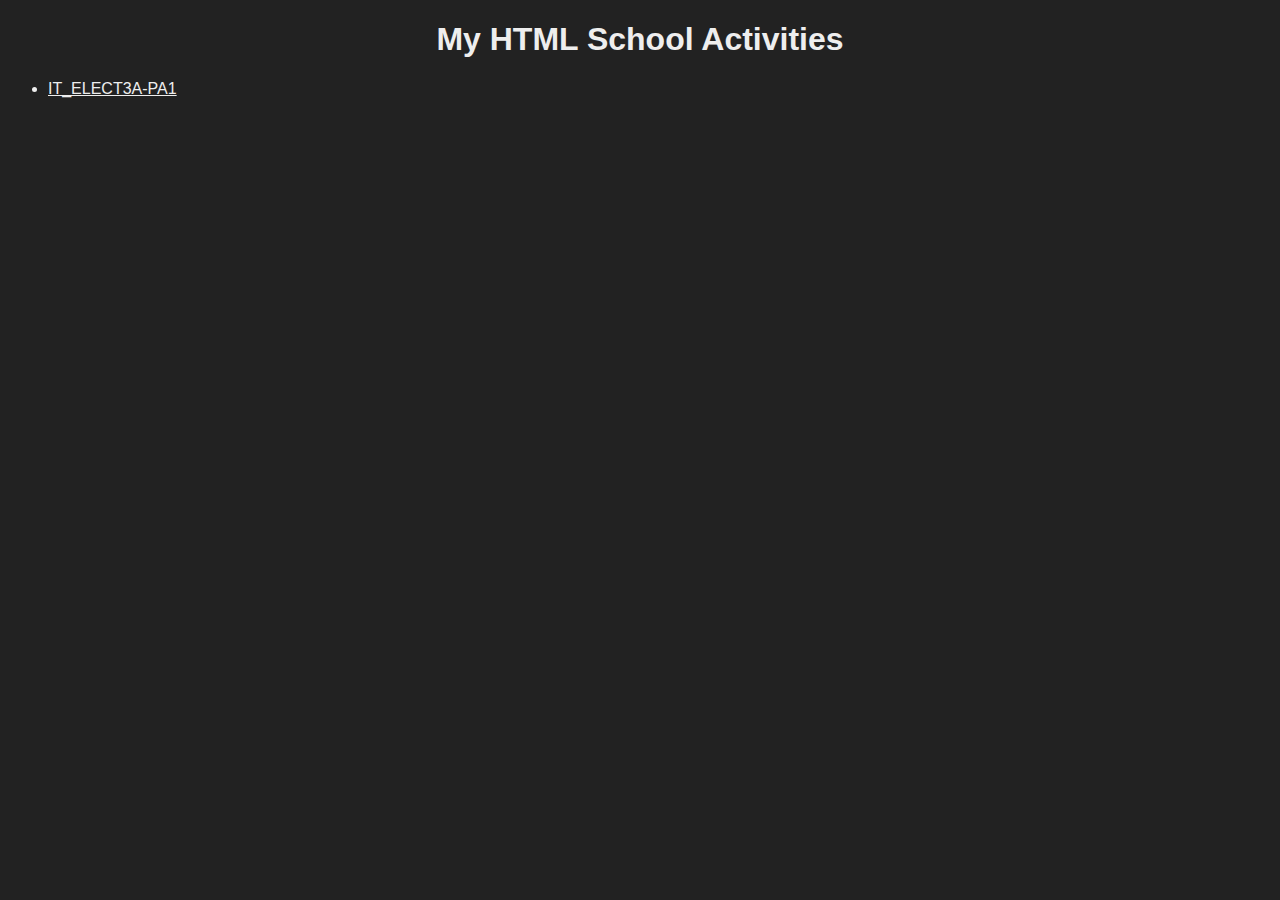
==== index.html @ 3fa0820f "Initial commit" ====
<!DOCTYPE html>
<html lang="en">
<head>
	<meta charset="UTF-8">
	<meta name="viewport" content="width=device-width, initial-scale=1.0">
	<link rel="stylesheet" type="text/css" href="styles.css">
	<title>My HTML School Activities</title>
</head>
<body>
	<h1>My HTML School Activities</h1>
	<ul>
		<li><a href="IT_ELECT3A-PA1/index.html">IT_ELECT3A-PA1</a></li>
	</ul>
</body>
</html>
---- styles.css ----
@font-face {
	font-family: InterVariable;
	font-weight: 100 900;
	font-display: swap;
	src:  url('https://rsms.me/inter/font-files/InterVariable.woff2?v=4.0') format('woff2');
}

body {
	background-color: #222;
	color: #eee;
	font-family: InterVariable, sans-serif;
}

h1 {
	text-align: center;
}

a {
	color: #eee;
}
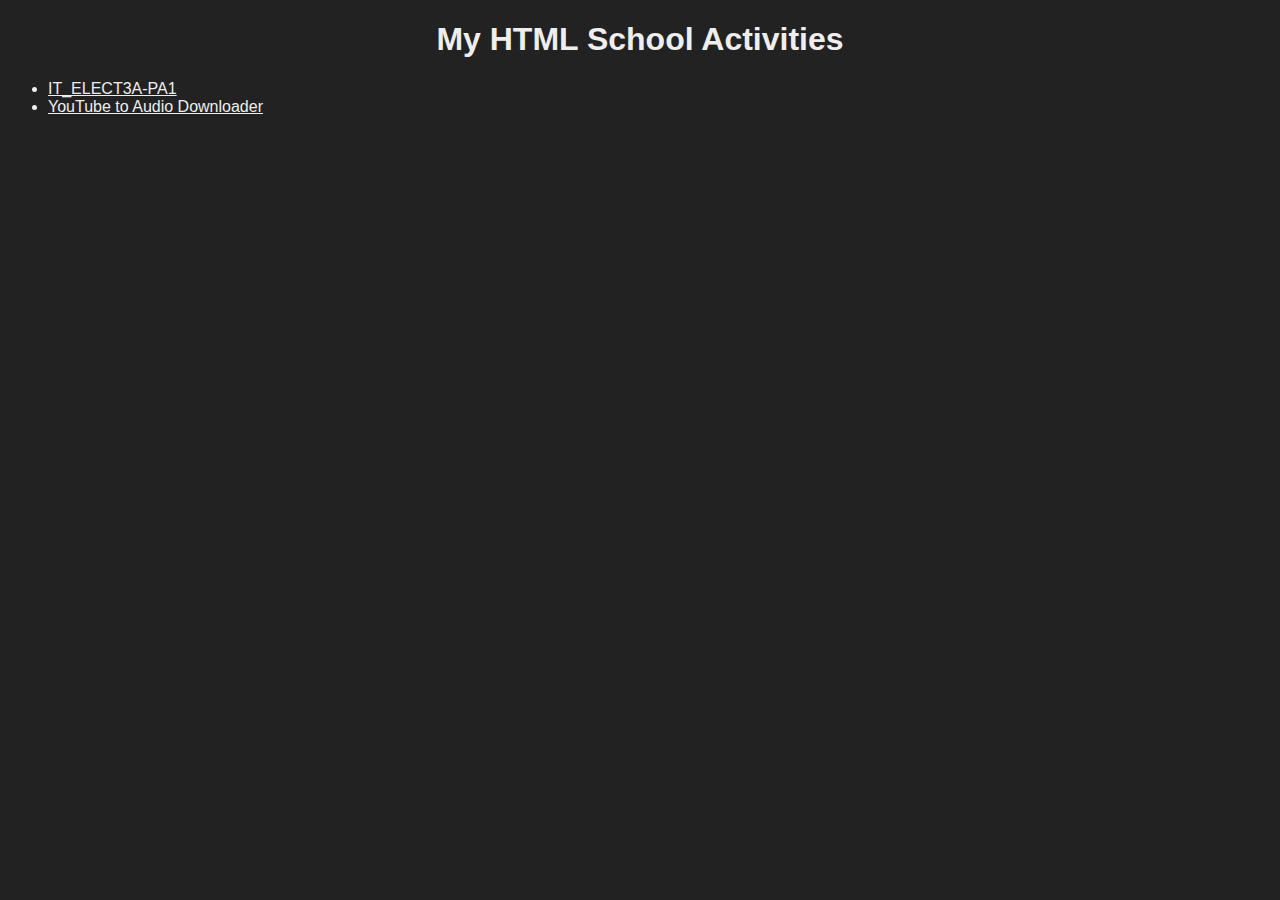
==== commit 5776bdca: "Added another file" ====
--- a/index.html
+++ b/index.html
@@ -9,7 +9,8 @@
 <body>
 	<h1>My HTML School Activities</h1>
 	<ul>
-		<li><a href="IT_ELECT3A-PA1/index.html">IT_ELECT3A-PA1</a></li>
+		<li><a href="IT_ELECT3A-PA1/">IT_ELECT3A-PA1</a></li>
+		<li><a href="youtube-to-audio-downloader/">YouTube to Audio Downloader</a></li>
 	</ul>
 </body>
 </html>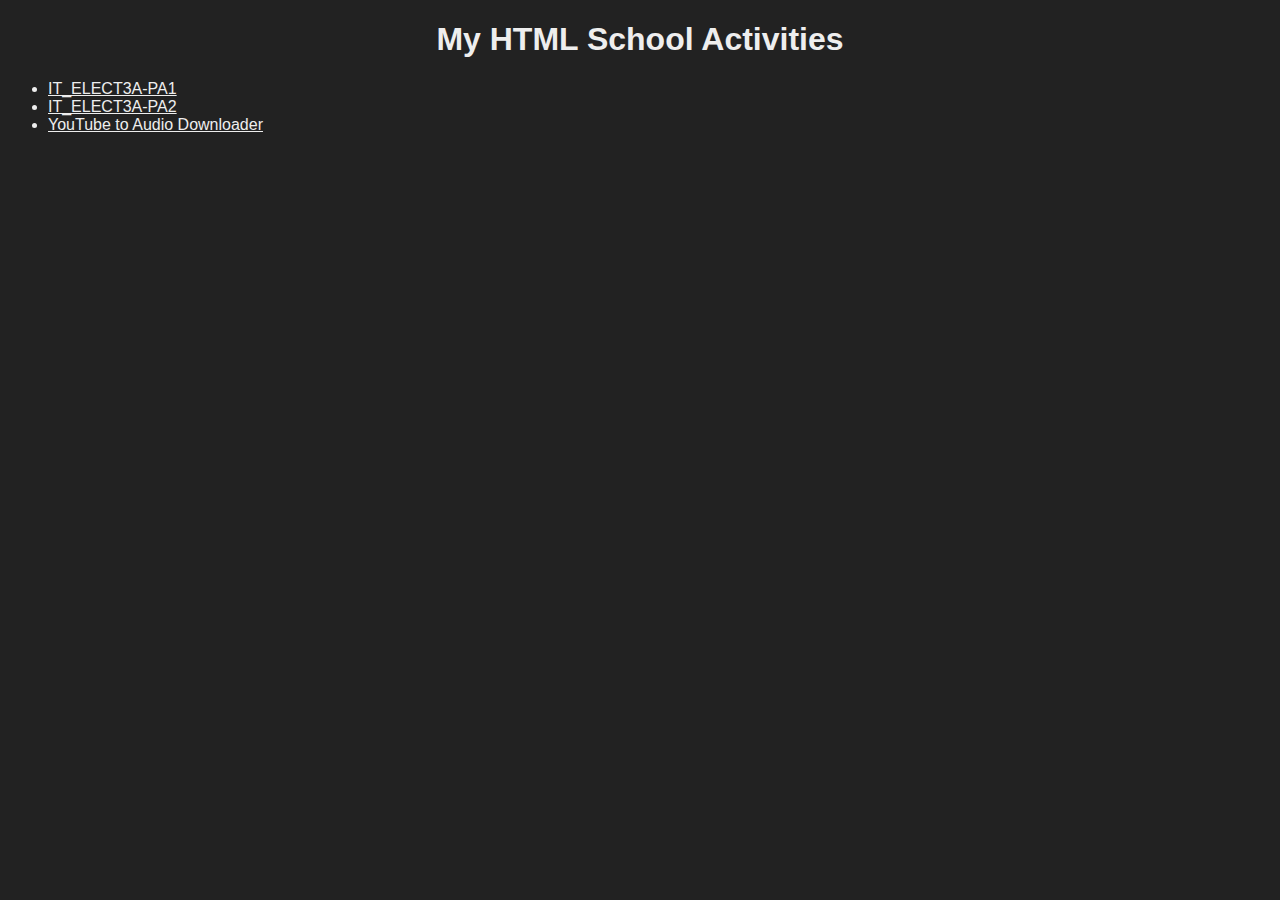
==== commit 04998d8c: "Renamed some files and added another activity" ====
--- a/index.html
+++ b/index.html
@@ -9,7 +9,8 @@
 <body>
 	<h1>My HTML School Activities</h1>
 	<ul>
-		<li><a href="IT_ELECT3A-PA1/">IT_ELECT3A-PA1</a></li>
+		<li><a href="IT_ELEC3A-PA1/">IT_ELECT3A-PA1</a></li>
+		<li><a href="IT_ELEC3A-PA2/">IT_ELECT3A-PA2</a></li>
 		<li><a href="youtube-to-audio-downloader/">YouTube to Audio Downloader</a></li>
 	</ul>
 </body>
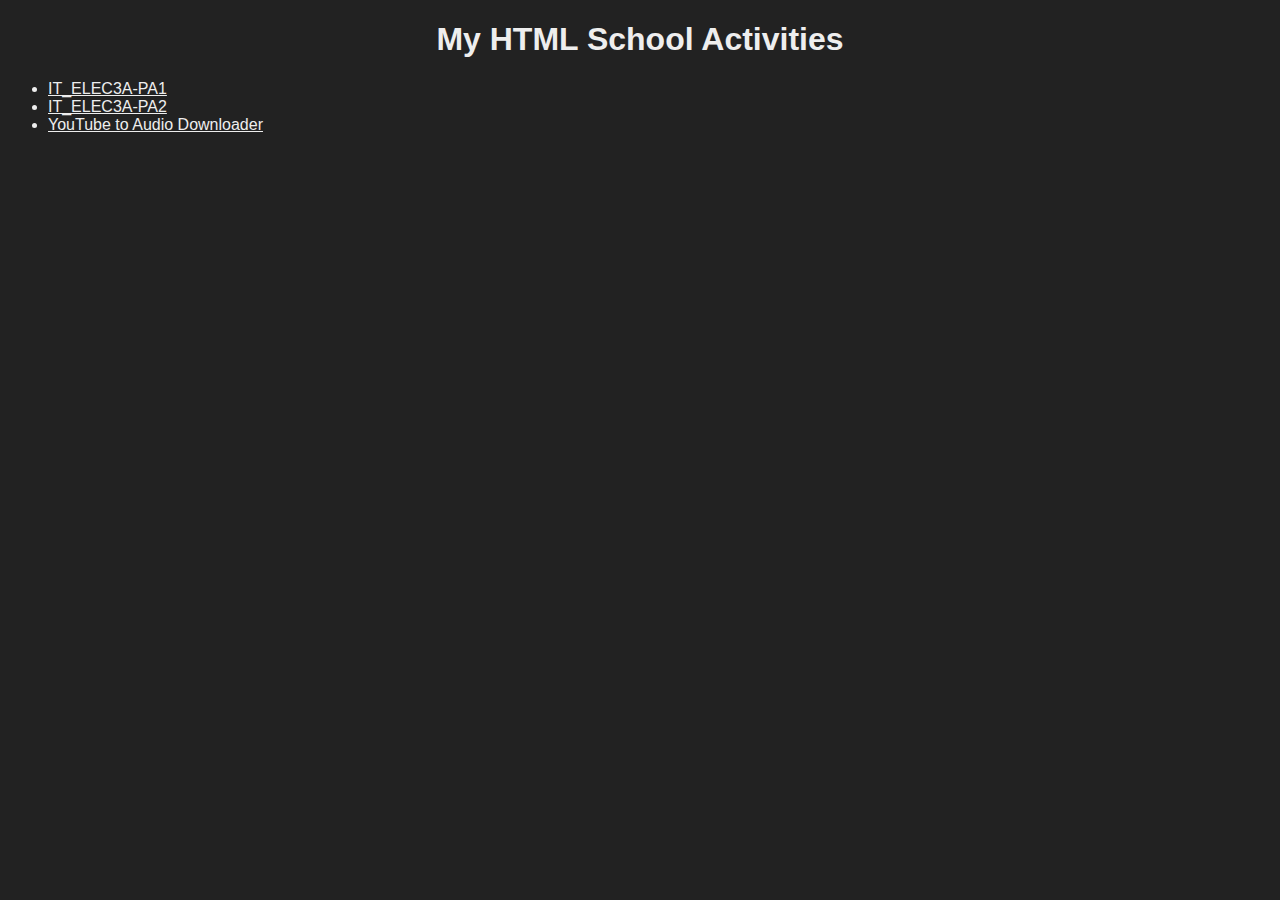
==== commit dc3ba525: "Minor revisions" ====
--- a/index.html
+++ b/index.html
@@ -9,8 +9,8 @@
 <body>
 	<h1>My HTML School Activities</h1>
 	<ul>
-		<li><a href="IT_ELEC3A-PA1/">IT_ELECT3A-PA1</a></li>
-		<li><a href="IT_ELEC3A-PA2/">IT_ELECT3A-PA2</a></li>
+		<li><a href="IT_ELEC3A-PA1/">IT_ELEC3A-PA1</a></li>
+		<li><a href="IT_ELEC3A-PA2/">IT_ELEC3A-PA2</a></li>
 		<li><a href="youtube-to-audio-downloader/">YouTube to Audio Downloader</a></li>
 	</ul>
 </body>
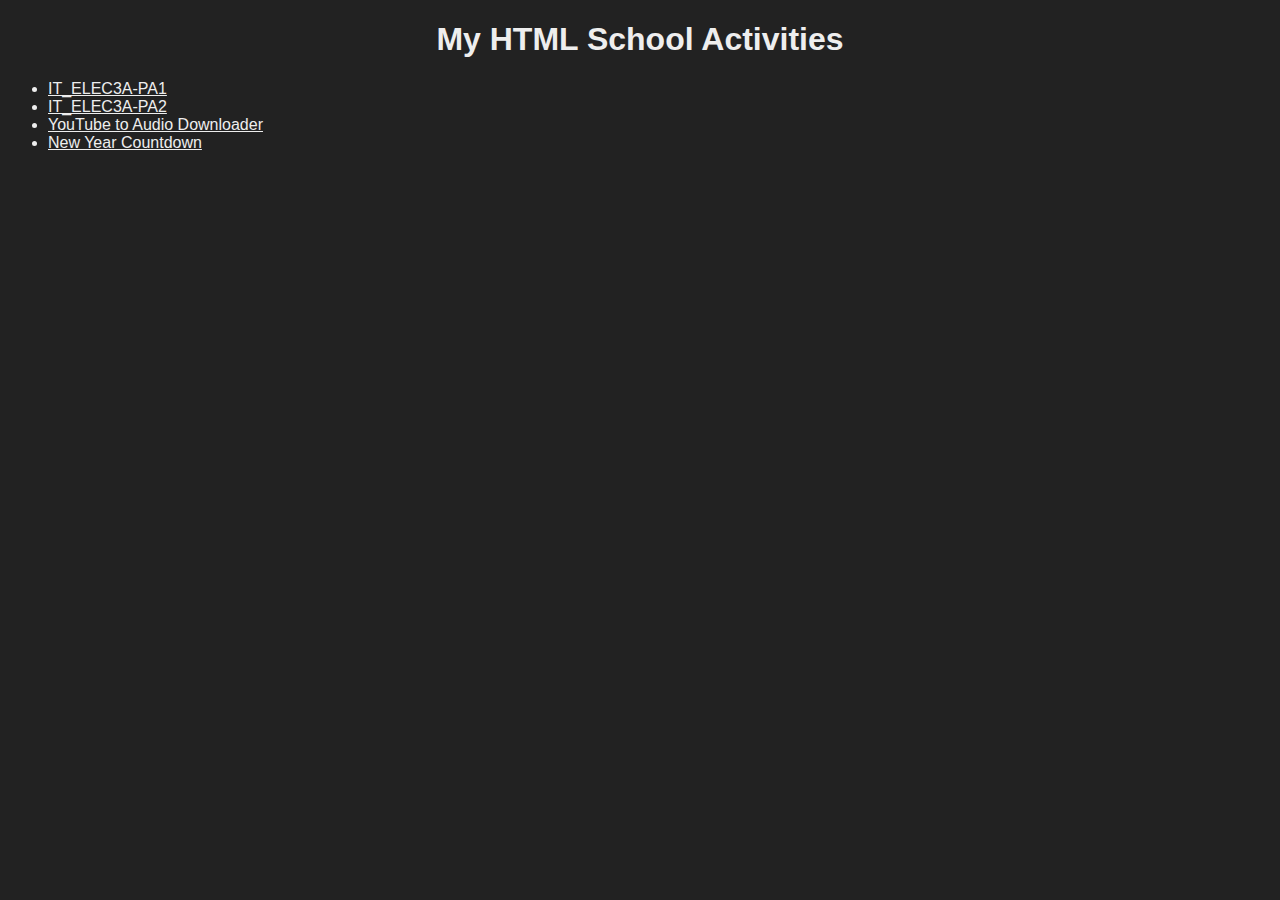
==== commit 11744926: "Forgot to add link" ====
--- a/index.html
+++ b/index.html
@@ -12,6 +12,7 @@
 		<li><a href="IT_ELEC3A-PA1/">IT_ELEC3A-PA1</a></li>
 		<li><a href="IT_ELEC3A-PA2/">IT_ELEC3A-PA2</a></li>
 		<li><a href="youtube-to-audio-downloader/">YouTube to Audio Downloader</a></li>
+		<li><a href="new-year-countdown/">New Year Countdown</a></li>
 	</ul>
 </body>
 </html>